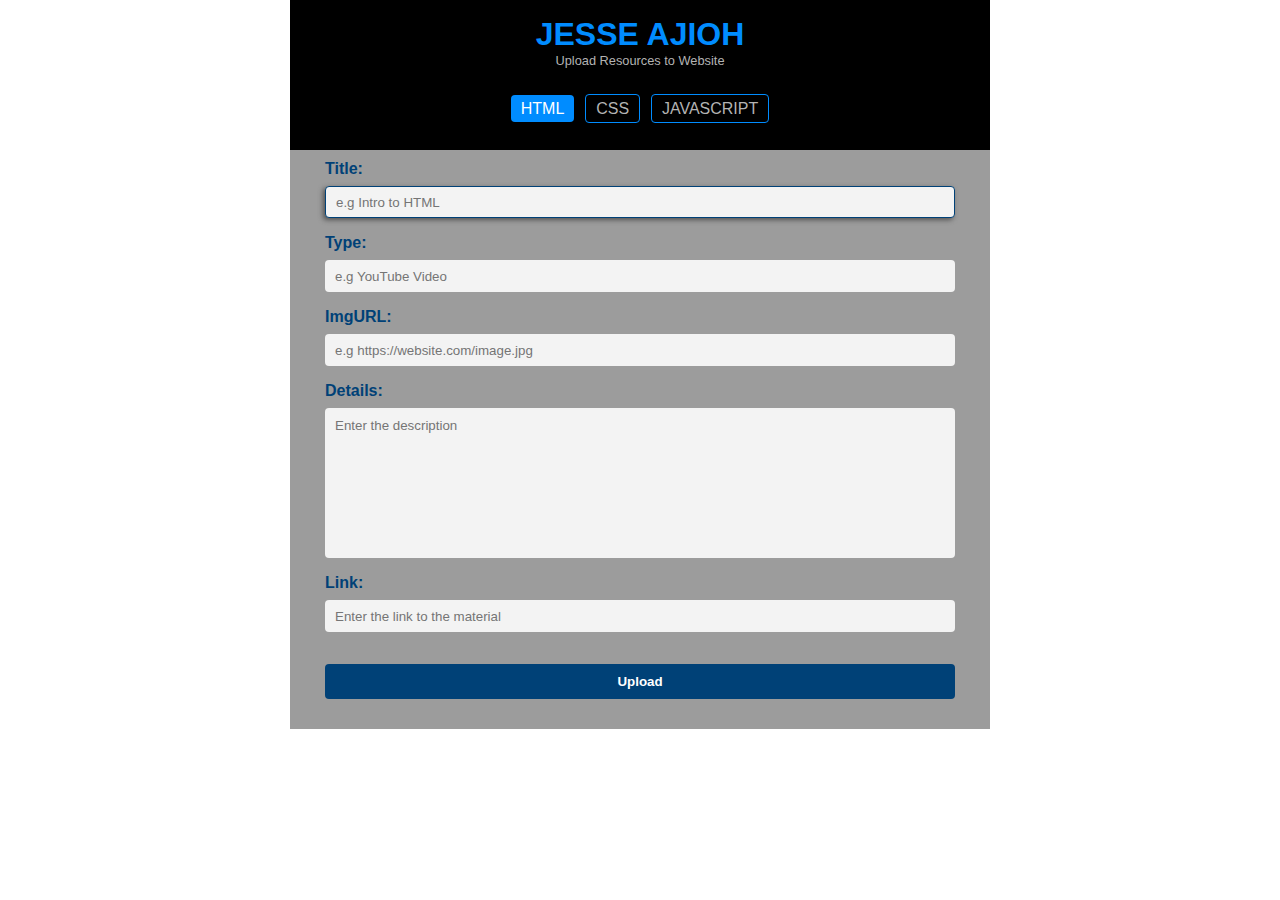
==== render-html.html @ 0380b125 "Initial commit" ====
<!DOCTYPE html>
<html lang="en">
  <head>
    <meta charset="UTF-8" />
    <meta http-equiv="X-UA-Compatible" content="IE=edge" />
    <meta name="viewport" content="width=device-width, initial-scale=1.0" />
    <title>Jesse Ajioh JSON</title>
    <link rel="stylesheet" href="./style.css" />
  </head>
  <body>
    <p id="page" data-id="HTML"></p>
    <header>
      <h1 class="logo">Jesse Ajioh</h1>
      <p class="title">Upload Resources to Website</p>
      <div class="nav">
        <a href="./render-html.html" class="link active">HTML</a>
        <a href="./render-css.html" class="link">CSS</a>
        <a href="./render-js.html" class="link">JAVASCRIPT</a>
      </div>
    </header>
    <main>
      <form name="tutorial">
        <div class="form-input">
          <label for="title">Title:</label>
          <input
            type="text"
            id="title"
            placeholder="e.g Intro to HTML"
            autofocus
          />
        </div>
        <div class="form-input">
          <label for="type">Type:</label>
          <input type="text" id="type" placeholder="e.g YouTube Video" />
        </div>
        <div class="form-input">
          <label for="img">ImgURL:</label>
          <input
            type="text"
            id="imgUrl"
            placeholder="e.g https://website.com/image.jpg"
          />
        </div>
        <div class="form-input">
          <label for="details">Details:</label>
          <textarea
            name="details"
            id="details"
            cols="30"
            rows="10"
            placeholder="Enter the description"
          ></textarea>
        </div>
        <div class="form-input">
          <label for="link">Link:</label>
          <input
            type="text"
            id="link"
            placeholder="Enter the link to the material"
          />
        </div>

        <p class="message"></p>

        <button id="submit-btn" type="submit">Upload</button>
      </form>
    </main>
    <script type="module" src="./javascript/index.js"></script>
  </body>
</html>
---- style.css ----
* {
  padding: 0;
  margin: 0;
  box-sizing: border-box;
  font-family: "Segoe UI", sans-serif;
}

body {
  display: flex;
  flex-direction: column;
  align-items: center;
}

header {
  display: flex;
  flex-direction: column;
  align-items: center;
  justify-content: center;
  position: relative;
  background-color: #000;
  height: fit-content;
  width: 100%;
  max-width: 700px;
}

.title {
  font-size: 0.8rem;
  color: #b3b3b3;
}

.logo {
  text-transform: uppercase;
  color: #008cff;
  margin-top: 1rem;
}

.nav {
  margin: 2rem 0;
}

.link {
  text-decoration: none;
  color: #b3b3b3;
  border: 1px solid #008cff;
  padding: 5px 10px;
  margin: 0 0.2rem;
  border-radius: 4px;
  font-weight: 500;
}

.active {
  background-color: #008cff;
  color: #fff;
  border: none;
}

main {
  display: flex;
  flex-direction: column;
  align-items: center;
  width: 100%;
  max-width: 700px;
  height: fit-content;
  padding-bottom: 20px;
  background-color: #9c9c9c;
}

form {
  display: flex;
  flex-direction: column;
  justify-content: center;
  width: 100%;
  padding: 10px 35px;
}

textarea {
  resize: none;
  height: 150px;
}

input {
  height: 2rem;
}
input:focus,
textarea:focus {
  box-shadow: -2px 2px 5px rgb(83, 83, 83);
  border: 1px solid #004177;
}

input,
textarea {
  outline: none;
  border: none;
  border-radius: 4px;
  padding: 10px;
  background-color: rgb(243, 243, 243);
  width: 100%;
  transition: all 0.3s ease;
}

label {
  font-weight: bold;
  margin-right: 1rem;
  margin-bottom: 0.5rem;
  color: #004177;
}

.form-input {
  display: flex;
  flex-direction: column;
  align-items: flex-start;
  justify-content: center;
  margin-bottom: 1rem;
}

button {
  width: 100%;
  padding: 10px;
  border: none;
  background-color: #004177;
  border-radius: 4px;
  color: #fff;
  font-weight: bold;
  transition: 0.2s ease;
}

button:active {
  transform: scale(0.95);
}

.message {
  font-size: 0.8rem;
  text-align: center;
  padding: 0.5rem;
  font-weight: 500;
  visibility: hidden;
}

.success {
  visibility: visible;
  background-color: #00800044;
  color: rgb(88, 245, 114);
}
.danger {
  visibility: visible;
  background-color: #80000044;
  color: rgb(161, 25, 25);
}
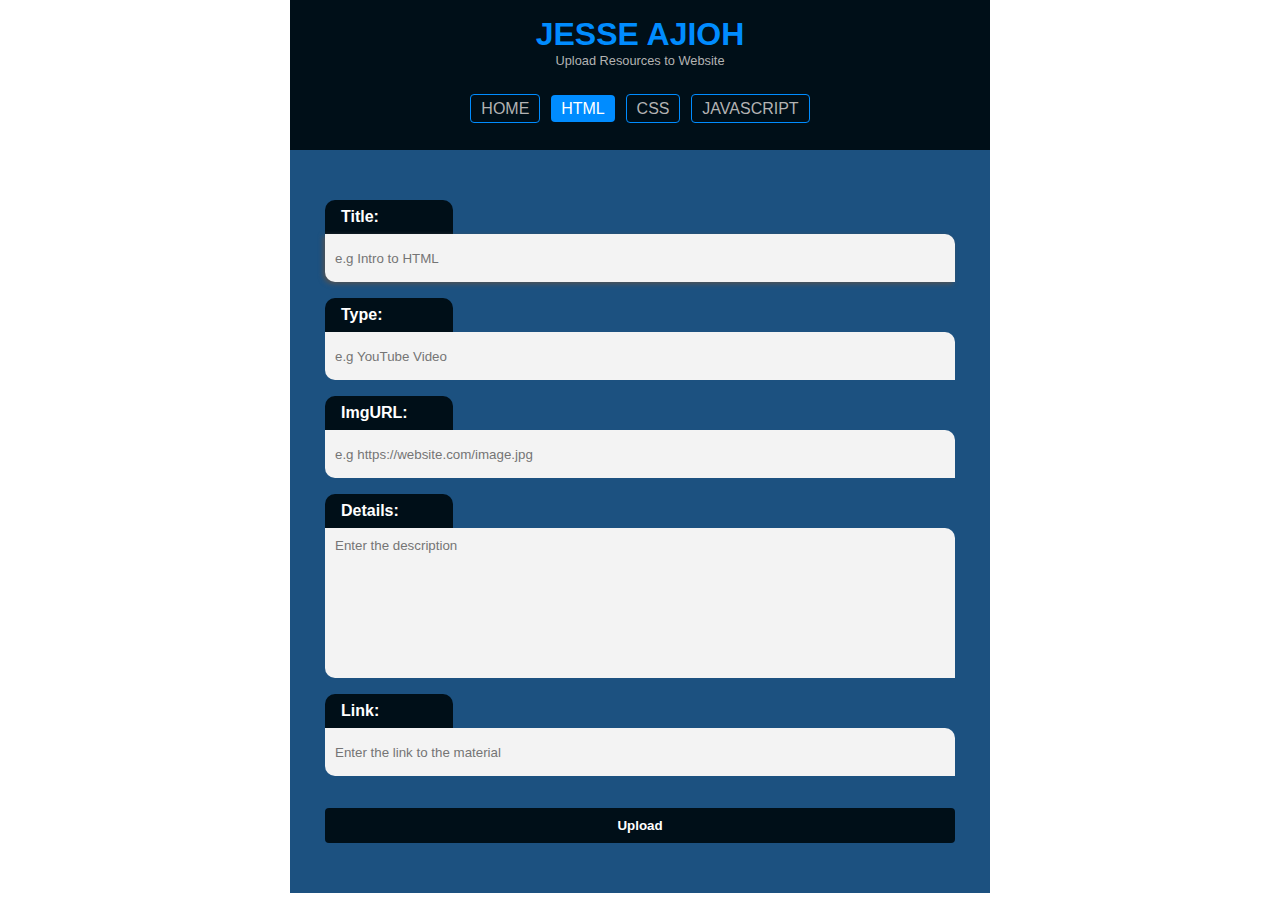
==== commit de2ea5cf: "Added a homepage" ====
--- a/render-html.html
+++ b/render-html.html
@@ -13,6 +13,7 @@
       <h1 class="logo">Jesse Ajioh</h1>
       <p class="title">Upload Resources to Website</p>
       <div class="nav">
+        <a href="./index.html" class="link">HOME</a>
         <a href="./render-html.html" class="link active">HTML</a>
         <a href="./render-css.html" class="link">CSS</a>
         <a href="./render-js.html" class="link">JAVASCRIPT</a>
--- a/style.css
+++ b/style.css
@@ -11,13 +11,30 @@
   align-items: center;
 }
 
+.container {
+  background-color: #fff;
+  width: 95%;
+  height: 200px;
+  margin: 2rem auto;
+  padding: 1rem;
+  border-radius: 10px;
+}
+
+.container h1 {
+  margin-bottom: 1rem;
+  color: #000f18;
+}
+.container p {
+  margin-bottom: 1rem;
+}
+
 header {
   display: flex;
   flex-direction: column;
   align-items: center;
   justify-content: center;
   position: relative;
-  background-color: #000;
+  background-color: #000f18;
   height: fit-content;
   width: 100%;
   max-width: 700px;
@@ -61,7 +78,6 @@
   width: 100%;
   max-width: 700px;
   height: fit-content;
-  padding-bottom: 20px;
   background-color: #9c9c9c;
 }
 
@@ -71,6 +87,9 @@
   justify-content: center;
   width: 100%;
   padding: 10px 35px;
+  background-color: #1c5180;
+  padding-top: 50px;
+  padding-bottom: 50px;
 }
 
 textarea {
@@ -79,30 +98,32 @@
 }
 
 input {
-  height: 2rem;
-}
-input:focus,
-textarea:focus {
-  box-shadow: -2px 2px 5px rgb(83, 83, 83);
-  border: 1px solid #004177;
+  height: 3rem;
 }
 
 input,
 textarea {
   outline: none;
   border: none;
-  border-radius: 4px;
+  border-radius: 0 10px;
   padding: 10px;
   background-color: rgb(243, 243, 243);
   width: 100%;
-  transition: all 0.3s ease;
+  transition: all 0.2s ease;
+}
+
+input:focus,
+textarea:focus {
+  box-shadow: -2px 2px 5px rgb(83, 83, 83);
 }
 
 label {
   font-weight: bold;
-  margin-right: 1rem;
-  margin-bottom: 0.5rem;
-  color: #004177;
+  color: #ffffff;
+  background-color: #000f18;
+  padding: 0.5rem 1rem;
+  width: 8rem;
+  border-radius: 10px 10px 0 0;
 }
 
 .form-input {
@@ -117,7 +138,7 @@
   width: 100%;
   padding: 10px;
   border: none;
-  background-color: #004177;
+  background-color: #000f18;
   border-radius: 4px;
   color: #fff;
   font-weight: bold;
